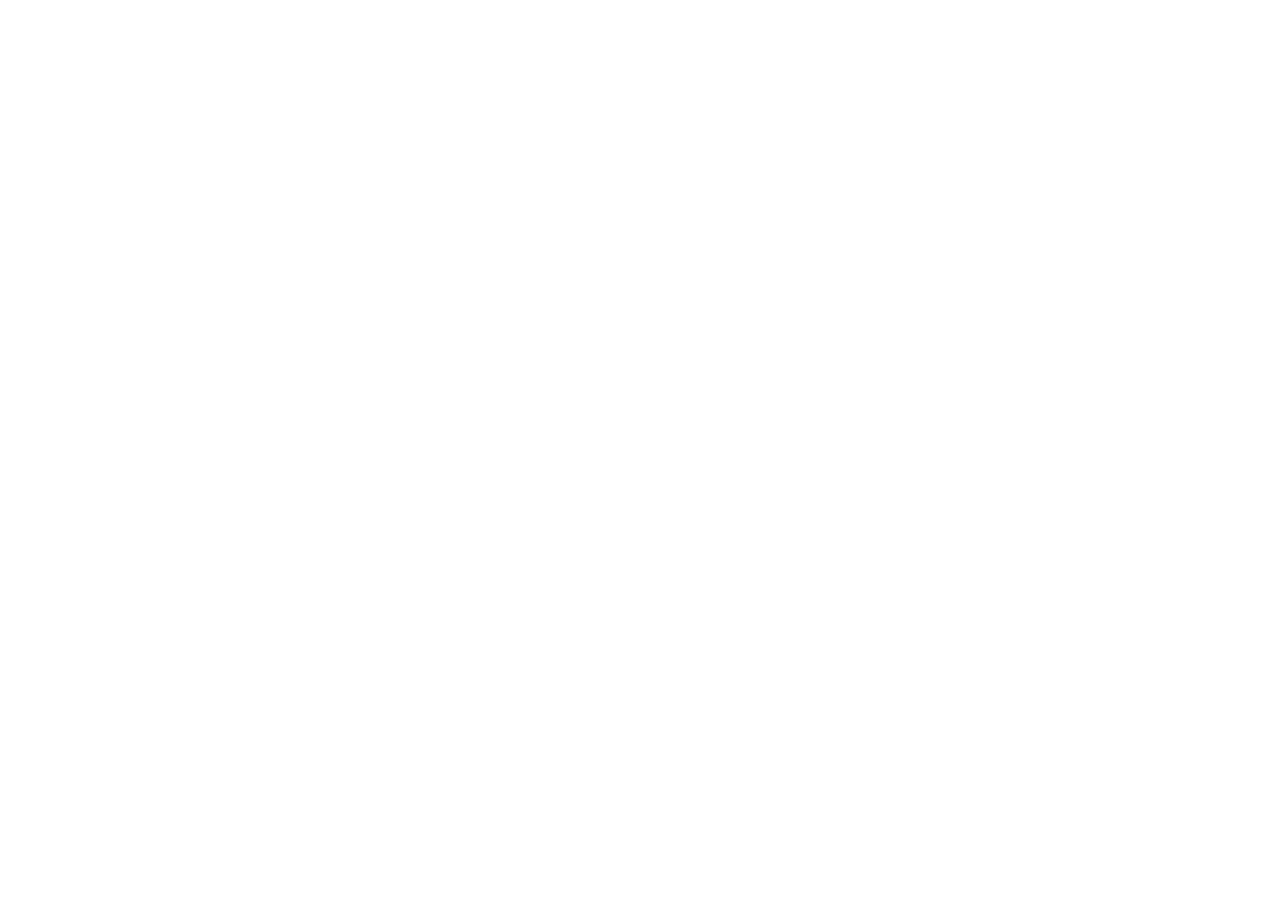
==== index.html @ 606300f4 "Add files via upload" ====
<!DOCTYPE html>
<html lang="en">
<head>
    <noscript>ВКлючите JS!!!</noscript>
    <meta charset="UTF-8">
    <meta http-equiv="X-UA-Compatible" content="IE=edge">
    <meta name="viewport" content="width=device-width, initial-scale=1.0">
    <title>JS</title>
</head>
<body>




    <script src="js/ceackl.js"></script>

</body>
</html>
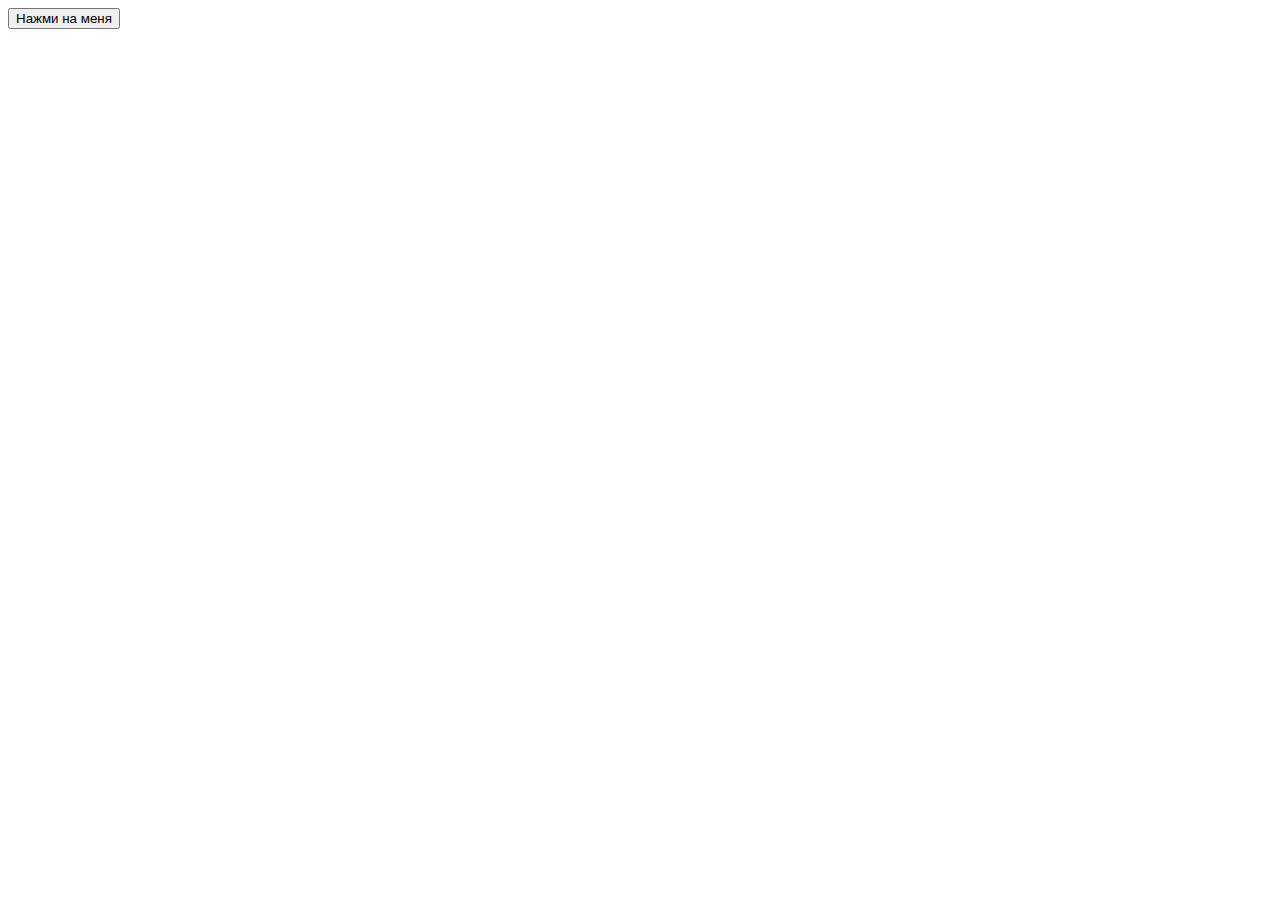
==== commit 1967d596: "Add files via upload" ====
--- a/index.html
+++ b/index.html
@@ -4,15 +4,17 @@
     <noscript>ВКлючите JS!!!</noscript>
     <meta charset="UTF-8">
     <meta http-equiv="X-UA-Compatible" content="IE=edge">
+    <link rel="stylesheet" href="css/style.css">
     <meta name="viewport" content="width=device-width, initial-scale=1.0">
     <title>JS</title>
 </head>
 <body>
+    <button  onclick = "onclickbutton(this)">Нажми на меня</button>
 
 
 
-
-    <script src="js/ceackl.js"></script>
+    <!-- <script src="js/function.js"></script> -->
+    <script src="js/обработчики.js"></script>
 
 </body>
 </html>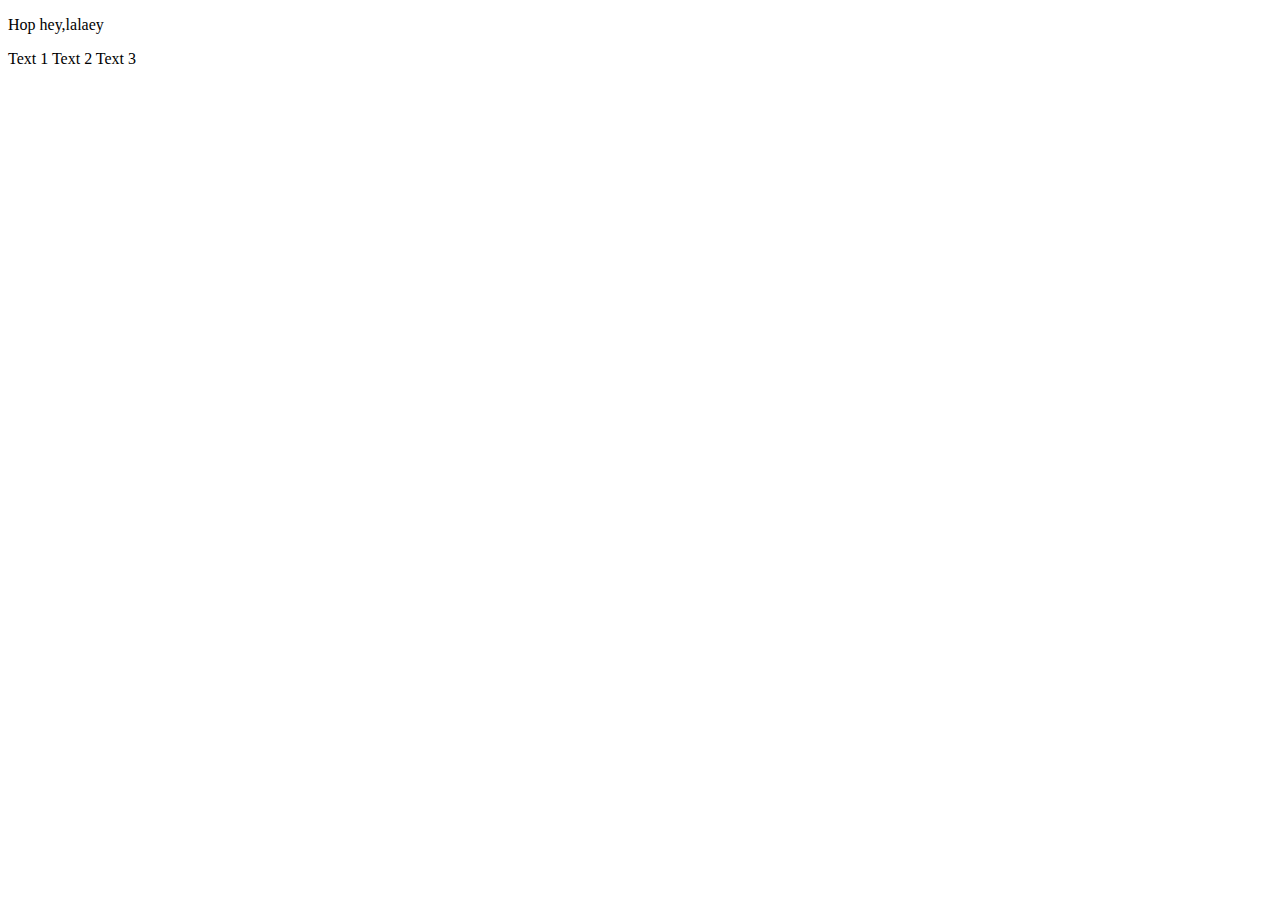
==== commit 9996b785: "Add files via upload" ====
--- a/index.html
+++ b/index.html
@@ -9,12 +9,15 @@
     <title>JS</title>
 </head>
 <body>
-    <button  onclick = "onclickbutton(this)">Нажми на меня</button>
-
-
+    <!-- <button  onclick = "onclickbutton(this)">Нажми на меня</button> -->
+    <p id="text" title="обычный текст">Hop hey,lalaey</p>
+    <span class="simple-text">Text 1</span>
+    <span class="simple-text">Text 2</span>
+    <span class="simple-text">Text 3</span>
 
     <!-- <script src="js/function.js"></script> -->
-    <script src="js/обработчики.js"></script>
+    <!--<script src="js/обработчики.js"></script>-->
+    <script src="js/script12.js"></script>
 
 </body>
 </html>